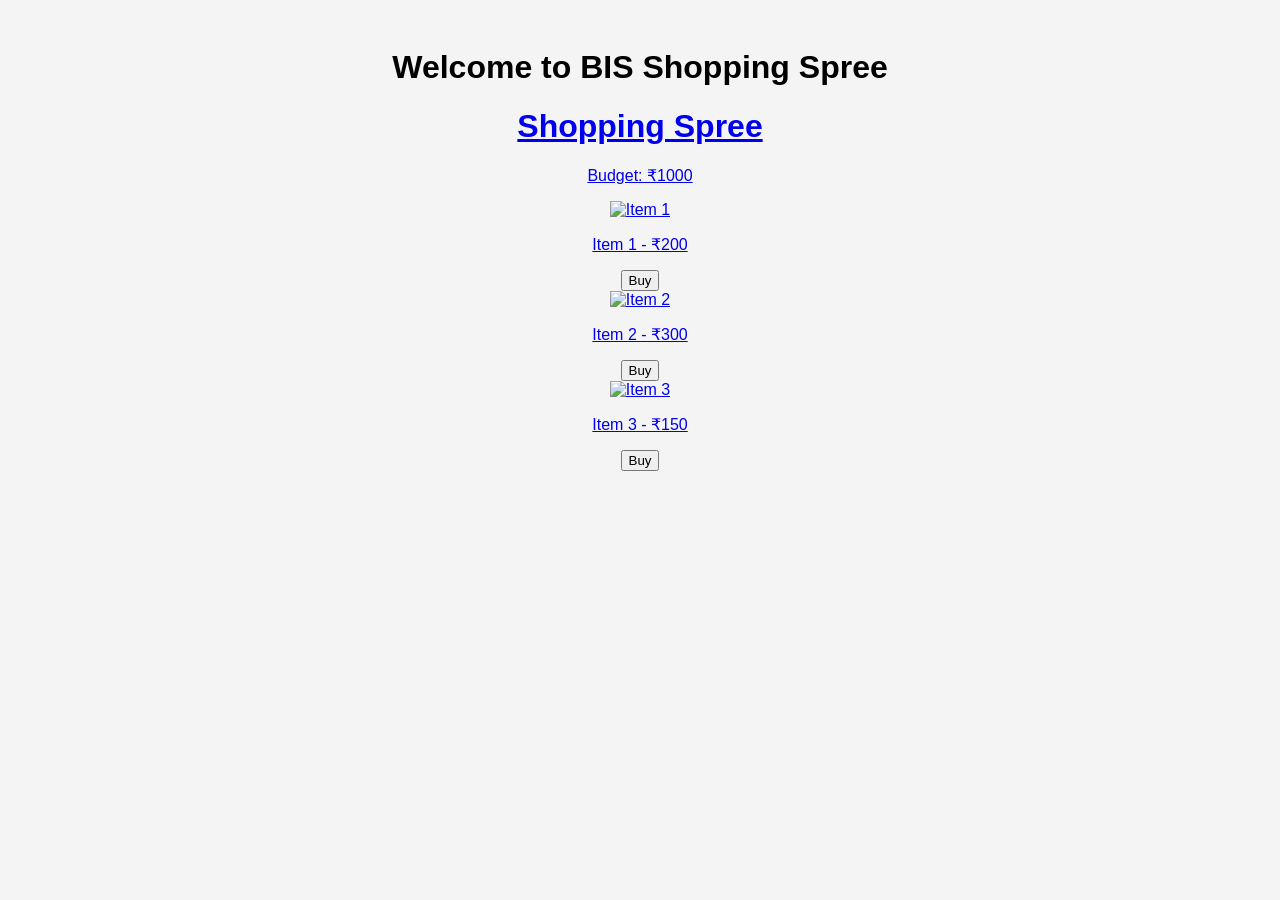
==== game.html @ 7afeb241 "Initial commit" ====
<!DOCTYPE html>
<html lang="en">
<head>
    <meta charset="UTF-8">
    <meta name="viewport" content="width=device-width, initial-scale=1.0">
    <title>BIS Shopping Spree</title>
    <link rel="stylesheet" href="style.css">
    <script src="https://cdnjs.cloudflare.com/ajax/libs/gsap/3.12.2/gsap.min.js"></script>
</head>
<body>
    <div class="container">
        <h1>Welcome to BIS Shopping Spree</h1>
        <a href="game.html" class="play-btn"Play Now</a>
    </div>

    <script src="script.js"></script>
</body>
</html>

<!-- Game Page -->
<!DOCTYPE html>
<html lang="en">
<head>
    <meta charset="UTF-8">
    <meta name="viewport" content="width=device-width, initial-scale=1.0">
    <title>Shopping Spree Game</title>
    <link rel="stylesheet" href="style.css">
</head>
<body>
    <div class="game-container">
        <h1>Shopping Spree</h1>
        <p>Budget: ₹<span id="budget">1000</span></p>
        <div class="store">
            <div class="item" data-price="200">
                <img src="images/item1.png" alt="Item 1">
                <p>Item 1 - ₹200</p>
                <button onclick="buyItem(200)">Buy</button>
            </div>
            <div class="item" data-price="300">
                <img src="images/item2.png" alt="Item 2">
                <p>Item 2 - ₹300</p>
                <button onclick="buyItem(300)">Buy</button>
            </div>
            <div class="item" data-price="150">
                <img src="images/item3.png" alt="Item 3">
                <p>Item 3 - ₹150</p>
                <button onclick="buyItem(150)">Buy</button>
            </div>
        </div>
        <p id="message"></p>
    </div>

    <script src="game.js"></script>

</body>
</html>
---- style.css ----
body {
    font-family: Arial, sans-serif;
    text-align: center;
    background-color: #f4f4f4;
    padding: 20px;
}

header {
    background-color: #0073e6;
    color: white;
    padding: 15px;
    font-size: 24px;
}

#game-container {
    margin-top: 20px;
}

#product-list {
    display: flex;
    flex-wrap: wrap;
    justify-content: center;
}

.product {
    width: 150px;
    padding: 10px;
    margin: 10px;
    background-color: white;
    border: 2px solid #ddd;
    cursor: pointer;
}

.product img {
    width: 100%;
    height: 100px;
    object-fit: cover;
}

#start-game {
    background-color: #28a745;
    color: white;
    padding: 10px 20px;
    font-size: 18px;
    cursor: pointer;
    border: none;
}

#score {
    font-size: 20px;
    margin-top: 10px;
}
---- style.css ----
body {
    font-family: Arial, sans-serif;
    text-align: center;
    background-color: #f4f4f4;
    padding: 20px;
}

header {
    background-color: #0073e6;
    color: white;
    padding: 15px;
    font-size: 24px;
}

#game-container {
    margin-top: 20px;
}

#product-list {
    display: flex;
    flex-wrap: wrap;
    justify-content: center;
}

.product {
    width: 150px;
    padding: 10px;
    margin: 10px;
    background-color: white;
    border: 2px solid #ddd;
    cursor: pointer;
}

.product img {
    width: 100%;
    height: 100px;
    object-fit: cover;
}

#start-game {
    background-color: #28a745;
    color: white;
    padding: 10px 20px;
    font-size: 18px;
    cursor: pointer;
    border: none;
}

#score {
    font-size: 20px;
    margin-top: 10px;
}
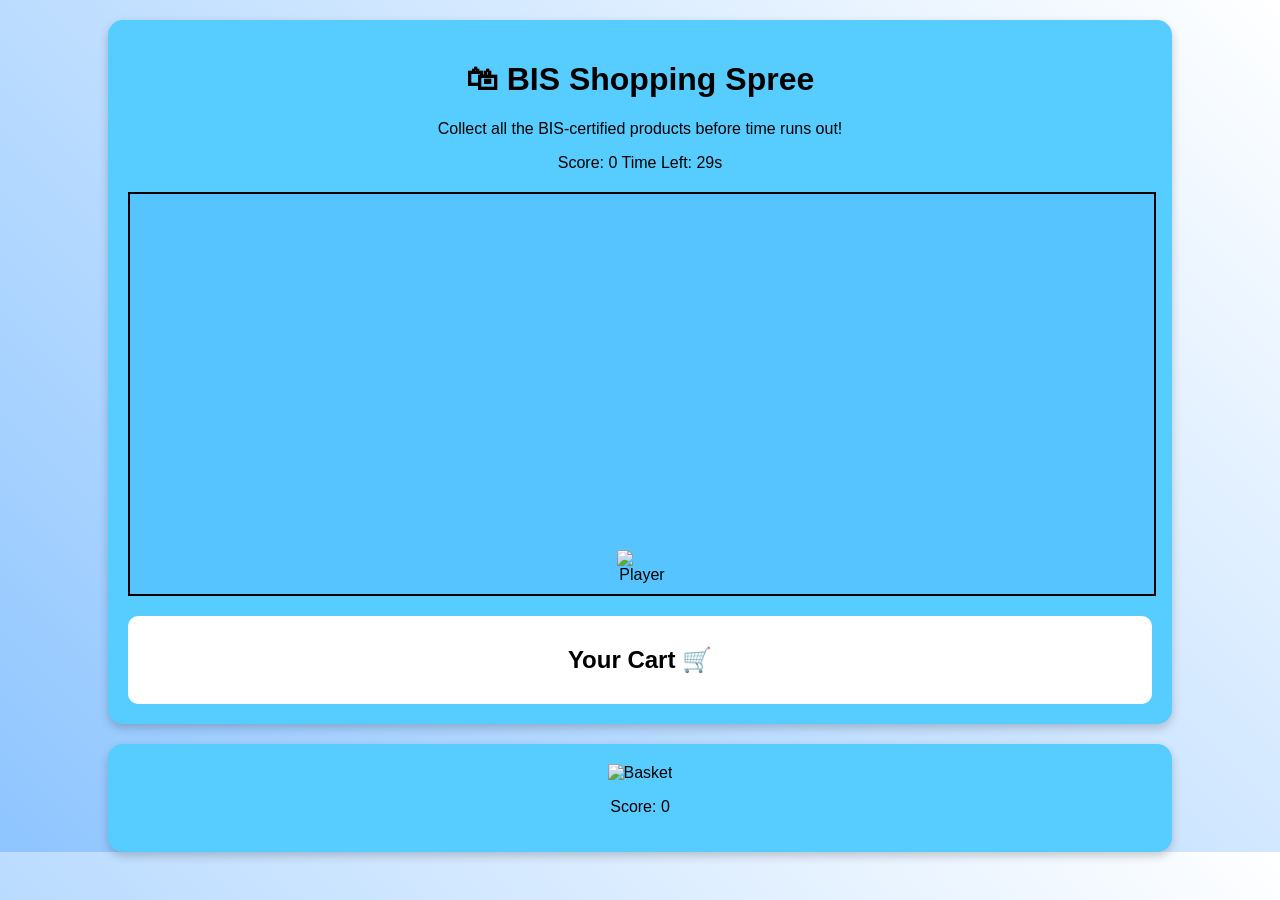
==== commit 8c7e9023: "Updated project files" ====
--- a/game.html
+++ b/game.html
@@ -3,54 +3,42 @@
 <head>
     <meta charset="UTF-8">
     <meta name="viewport" content="width=device-width, initial-scale=1.0">
-    <title>BIS Shopping Spree</title>
-    <link rel="stylesheet" href="style.css">
-    <script src="https://cdnjs.cloudflare.com/ajax/libs/gsap/3.12.2/gsap.min.js"></script>
-</head>
-<body>
-    <div class="container">
-        <h1>Welcome to BIS Shopping Spree</h1>
-        <a href="game.html" class="play-btn"Play Now</a>
-    </div>
-
-    <script src="script.js"></script>
-</body>
-</html>
-
-<!-- Game Page -->
-<!DOCTYPE html>
-<html lang="en">
-<head>
-    <meta charset="UTF-8">
-    <meta name="viewport" content="width=device-width, initial-scale=1.0">
-    <title>Shopping Spree Game</title>
-    <link rel="stylesheet" href="style.css">
+    <title>BIS Shopping Spree - Game</title>
+    <link rel="stylesheet" href="game.css">
 </head>
 <body>
     <div class="game-container">
-        <h1>Shopping Spree</h1>
-        <p>Budget: ₹<span id="budget">1000</span></p>
-        <div class="store">
-            <div class="item" data-price="200">
-                <img src="images/item1.png" alt="Item 1">
-                <p>Item 1 - ₹200</p>
-                <button onclick="buyItem(200)">Buy</button>
-            </div>
-            <div class="item" data-price="300">
-                <img src="images/item2.png" alt="Item 2">
-                <p>Item 2 - ₹300</p>
-                <button onclick="buyItem(300)">Buy</button>
-            </div>
-            <div class="item" data-price="150">
-                <img src="images/item3.png" alt="Item 3">
-                <p>Item 3 - ₹150</p>
-                <button onclick="buyItem(150)">Buy</button>
+        <div class="header">
+            <h1>🛍 BIS Shopping Spree</h1>
+            <p>Collect all the BIS-certified products before time runs out!</p>
+            <div class="score-timer">
+                <span id="score">Score: 0</span>
+                <span id="timer">Time Left: 30s</span>
             </div>
         </div>
-        <p id="message"></p>
+
+        <div class="shopping-area">
+            <img id="player" src="player.png" alt="Player">
+            <div id="products"></div>
+        </div>
+
+        <div class="cart">
+            <h2>Your Cart 🛒</h2>
+            <div id="cart-items"></div>
+        </div>
     </div>
+    <div class="game-container">
+        <div id="product-list"></div> <!-- Products appear here -->
+        
+        <div class="basket-container">
+            <img src="images/basket.png" id="basket" alt="Basket">
+            <div id="basket-items"></div> <!-- BIS products go here -->
+        </div>
+        
+        <p id="score">Score: 0</p>
+    </div>
+    
 
     <script src="game.js"></script>
-
 </body>
-</html>+</html>
--- a/game.css
+++ b/game.css
@@ -0,0 +1,83 @@
+body {
+    margin: 0;
+    padding: 0;
+    font-family: Arial, sans-serif;
+    background: url(images/bis-logo.png) no-repeat center center/cover;
+    display: flex;
+    flex-direction: column;
+    align-items: center;
+}
+
+/* Game Container */
+.game-container {
+    width: 80%;
+    margin-top: 20px;
+    text-align: center;
+    background: rgb(86, 204, 255);
+    padding: 20px;
+    border-radius: 15px;
+    box-shadow: 0px 4px 10px rgba(0, 0, 0, 0.2);
+}
+
+/* Shopping Area */
+.shopping-area {
+    position: relative;
+    width: 100%;
+    height: 400px;
+    background: rgb(86, 196, 255);
+    margin-top: 20px;
+    border: 2px solid black;
+    overflow: hidden;
+}
+
+/* Player */
+#player {
+    width: 50px;
+    position: absolute;
+    bottom: 10px;
+    left: 50%;
+    transform: translateX(-50%);
+}
+
+/* Products */
+.product {
+    width: 50px;
+    position: absolute;
+    top: 0;
+    animation: drop linear infinite;
+}
+
+@keyframes drop {
+    from { top: 0px; }
+    to { top: 380px; }
+}
+
+/* Cart */
+.cart {
+    margin-top: 20px;
+    background: white;
+    padding: 10px;
+    border-radius: 10px;
+    text-align: center;
+}
+
+#cart-items {
+    display: flex;
+    flex-wrap: wrap;
+    gap: 10px;
+}
+
+.cart-item {
+    width: 40px;
+}
+body {
+    background: linear-gradient(45deg, #8ec5ff, #ffffff);
+    animation: backgroundAnimation 10s infinite alternate;
+}
+
+/* Background Animation */
+@keyframes backgroundAnimation {
+    0% { background: linear-gradient(45deg, #8ec5ff, #ffffff); }
+    100% { background: linear-gradient(45deg, #8ec5ff, #ffffff); }
+}
+
